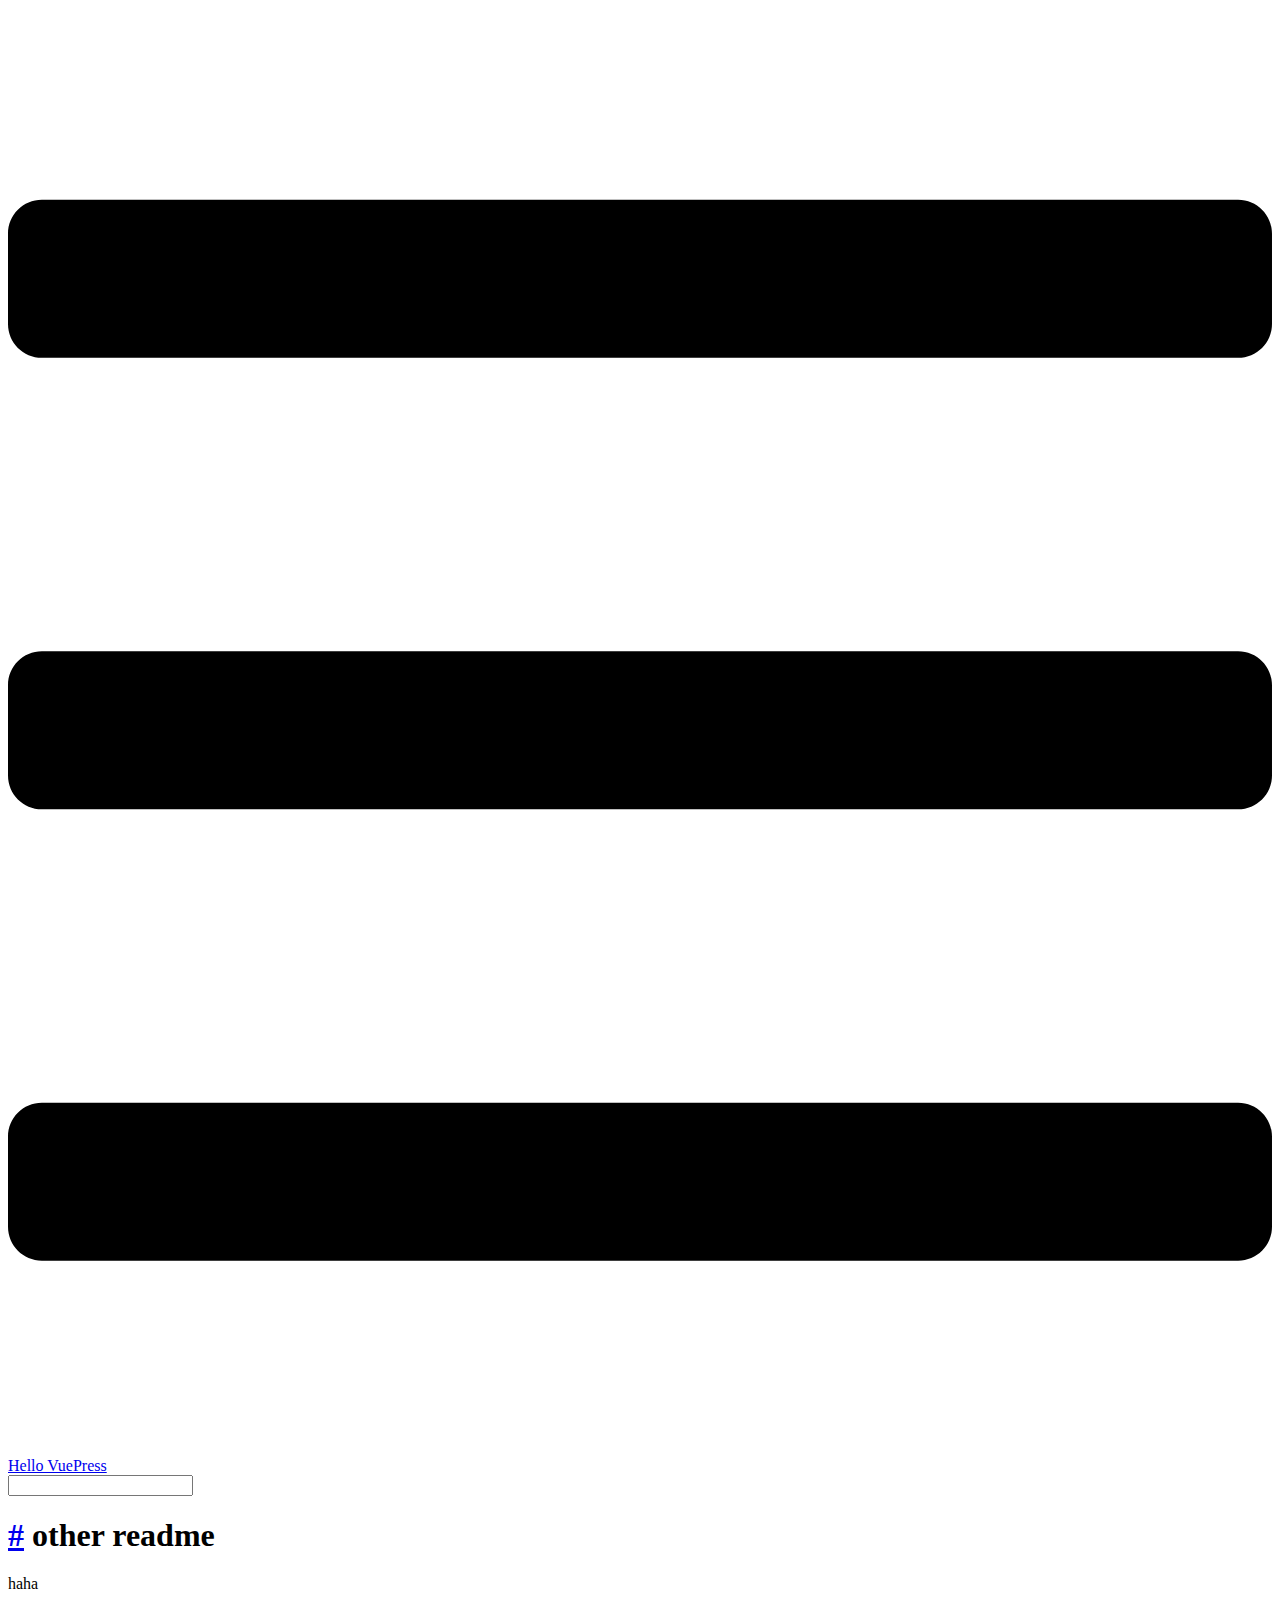
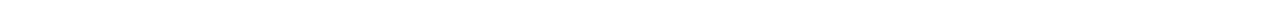
==== guide/index.html @ b244f5f3 "Add files via upload" ====
<!DOCTYPE html>
<html lang="en-US">
  <head>
    <meta charset="utf-8">
    <meta name="viewport" content="width=device-width,initial-scale=1">
    <title>other readme | Hello VuePress</title>
    <meta name="generator" content="VuePress 1.9.7">
    
    <meta name="description" content="Just playing around">
    
    <link rel="preload" href="https://github.com/latermonk/vue/assets/css/0.styles.80b67d26.css" as="style"><link rel="preload" href="https://github.com/latermonk/vue/assets/js/app.7a3df2d5.js" as="script"><link rel="preload" href="https://github.com/latermonk/vue/assets/js/2.2d86fb02.js" as="script"><link rel="preload" href="https://github.com/latermonk/vue/assets/js/8.0054ea02.js" as="script"><link rel="prefetch" href="https://github.com/latermonk/vue/assets/js/3.78ee0d59.js"><link rel="prefetch" href="https://github.com/latermonk/vue/assets/js/4.bff542e8.js"><link rel="prefetch" href="https://github.com/latermonk/vue/assets/js/5.32dde0b2.js"><link rel="prefetch" href="https://github.com/latermonk/vue/assets/js/6.345e52dd.js"><link rel="prefetch" href="https://github.com/latermonk/vue/assets/js/7.7dbe00a8.js">
    <link rel="stylesheet" href="https://github.com/latermonk/vue/assets/css/0.styles.80b67d26.css">
  </head>
  <body>
    <div id="app" data-server-rendered="true"><div class="theme-container no-sidebar"><header class="navbar"><div class="sidebar-button"><svg xmlns="http://www.w3.org/2000/svg" aria-hidden="true" role="img" viewBox="0 0 448 512" class="icon"><path fill="currentColor" d="M436 124H12c-6.627 0-12-5.373-12-12V80c0-6.627 5.373-12 12-12h424c6.627 0 12 5.373 12 12v32c0 6.627-5.373 12-12 12zm0 160H12c-6.627 0-12-5.373-12-12v-32c0-6.627 5.373-12 12-12h424c6.627 0 12 5.373 12 12v32c0 6.627-5.373 12-12 12zm0 160H12c-6.627 0-12-5.373-12-12v-32c0-6.627 5.373-12 12-12h424c6.627 0 12 5.373 12 12v32c0 6.627-5.373 12-12 12z"></path></svg></div> <a href="/https:/github.com/latermonk/vue/" class="home-link router-link-active"><!----> <span class="site-name">Hello VuePress</span></a> <div class="links"><div class="search-box"><input aria-label="Search" autocomplete="off" spellcheck="false" value=""> <!----></div> <!----></div></header> <div class="sidebar-mask"></div> <aside class="sidebar"><!---->  <!----> </aside> <main class="page"> <div class="theme-default-content content__default"><h1 id="other-readme"><a href="#other-readme" class="header-anchor">#</a> other readme</h1> <p>haha</p></div> <footer class="page-edit"><!----> <!----></footer> <!----> </main></div><div class="global-ui"></div></div>
    <script src="https://github.com/latermonk/vue/assets/js/app.7a3df2d5.js" defer></script><script src="https://github.com/latermonk/vue/assets/js/2.2d86fb02.js" defer></script><script src="https://github.com/latermonk/vue/assets/js/8.0054ea02.js" defer></script>
  </body>
</html>
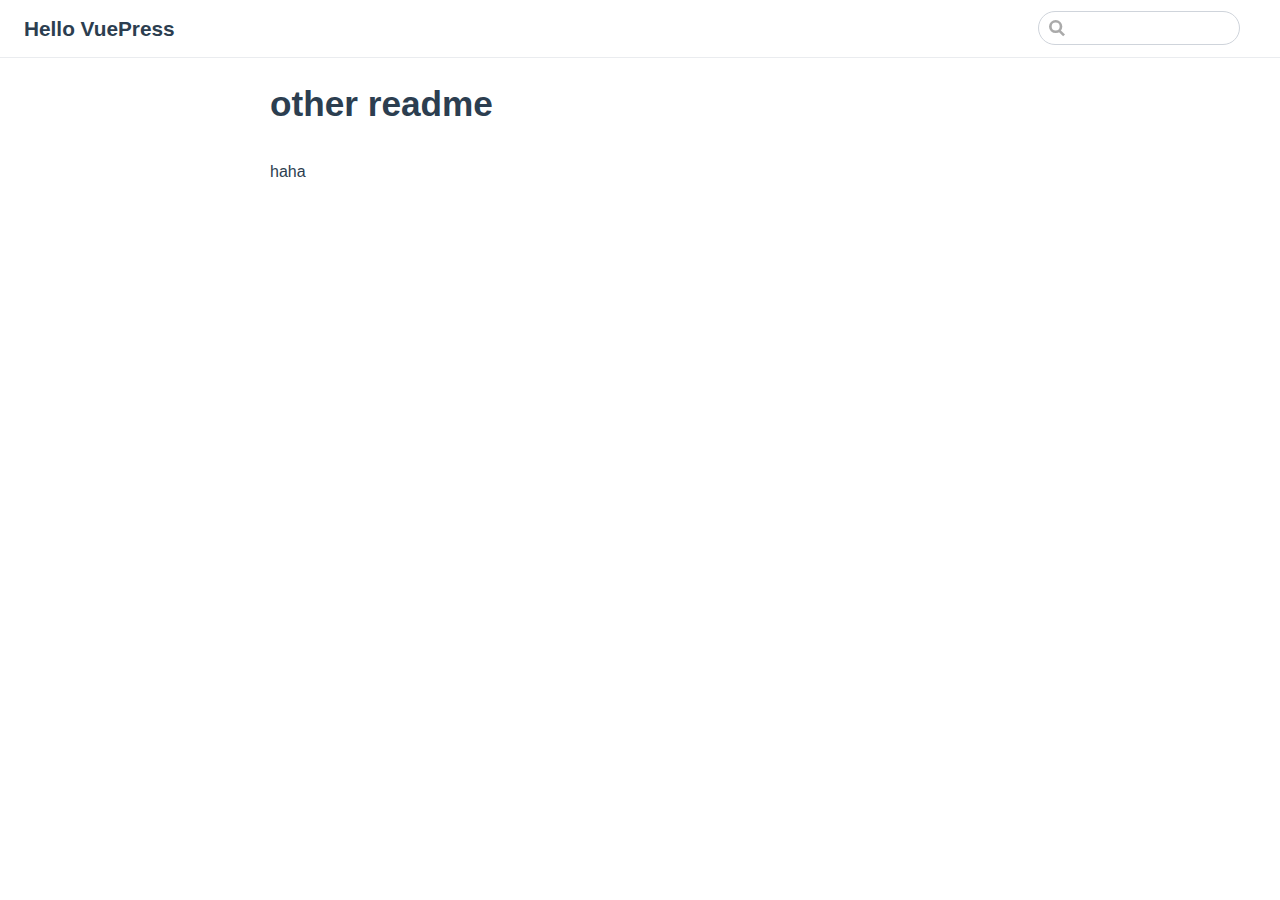
==== commit 24f938f4: "Add files via upload" ====
--- a/guide/index.html
+++ b/guide/index.html
@@ -8,11 +8,11 @@
     
     <meta name="description" content="Just playing around">
     
-    <link rel="preload" href="https://github.com/latermonk/vue/assets/css/0.styles.80b67d26.css" as="style"><link rel="preload" href="https://github.com/latermonk/vue/assets/js/app.7a3df2d5.js" as="script"><link rel="preload" href="https://github.com/latermonk/vue/assets/js/2.2d86fb02.js" as="script"><link rel="preload" href="https://github.com/latermonk/vue/assets/js/8.0054ea02.js" as="script"><link rel="prefetch" href="https://github.com/latermonk/vue/assets/js/3.78ee0d59.js"><link rel="prefetch" href="https://github.com/latermonk/vue/assets/js/4.bff542e8.js"><link rel="prefetch" href="https://github.com/latermonk/vue/assets/js/5.32dde0b2.js"><link rel="prefetch" href="https://github.com/latermonk/vue/assets/js/6.345e52dd.js"><link rel="prefetch" href="https://github.com/latermonk/vue/assets/js/7.7dbe00a8.js">
-    <link rel="stylesheet" href="https://github.com/latermonk/vue/assets/css/0.styles.80b67d26.css">
+    <link rel="preload" href="/assets/css/0.styles.e4d8b86b.css" as="style"><link rel="preload" href="/assets/js/app.27069f3f.js" as="script"><link rel="preload" href="/assets/js/2.2d86fb02.js" as="script"><link rel="preload" href="/assets/js/8.83526060.js" as="script"><link rel="prefetch" href="/assets/js/3.78ee0d59.js"><link rel="prefetch" href="/assets/js/4.bff542e8.js"><link rel="prefetch" href="/assets/js/5.32dde0b2.js"><link rel="prefetch" href="/assets/js/6.345e52dd.js"><link rel="prefetch" href="/assets/js/7.c058ad64.js">
+    <link rel="stylesheet" href="/assets/css/0.styles.e4d8b86b.css">
   </head>
   <body>
-    <div id="app" data-server-rendered="true"><div class="theme-container no-sidebar"><header class="navbar"><div class="sidebar-button"><svg xmlns="http://www.w3.org/2000/svg" aria-hidden="true" role="img" viewBox="0 0 448 512" class="icon"><path fill="currentColor" d="M436 124H12c-6.627 0-12-5.373-12-12V80c0-6.627 5.373-12 12-12h424c6.627 0 12 5.373 12 12v32c0 6.627-5.373 12-12 12zm0 160H12c-6.627 0-12-5.373-12-12v-32c0-6.627 5.373-12 12-12h424c6.627 0 12 5.373 12 12v32c0 6.627-5.373 12-12 12zm0 160H12c-6.627 0-12-5.373-12-12v-32c0-6.627 5.373-12 12-12h424c6.627 0 12 5.373 12 12v32c0 6.627-5.373 12-12 12z"></path></svg></div> <a href="/https:/github.com/latermonk/vue/" class="home-link router-link-active"><!----> <span class="site-name">Hello VuePress</span></a> <div class="links"><div class="search-box"><input aria-label="Search" autocomplete="off" spellcheck="false" value=""> <!----></div> <!----></div></header> <div class="sidebar-mask"></div> <aside class="sidebar"><!---->  <!----> </aside> <main class="page"> <div class="theme-default-content content__default"><h1 id="other-readme"><a href="#other-readme" class="header-anchor">#</a> other readme</h1> <p>haha</p></div> <footer class="page-edit"><!----> <!----></footer> <!----> </main></div><div class="global-ui"></div></div>
-    <script src="https://github.com/latermonk/vue/assets/js/app.7a3df2d5.js" defer></script><script src="https://github.com/latermonk/vue/assets/js/2.2d86fb02.js" defer></script><script src="https://github.com/latermonk/vue/assets/js/8.0054ea02.js" defer></script>
+    <div id="app" data-server-rendered="true"><div class="theme-container no-sidebar"><header class="navbar"><div class="sidebar-button"><svg xmlns="http://www.w3.org/2000/svg" aria-hidden="true" role="img" viewBox="0 0 448 512" class="icon"><path fill="currentColor" d="M436 124H12c-6.627 0-12-5.373-12-12V80c0-6.627 5.373-12 12-12h424c6.627 0 12 5.373 12 12v32c0 6.627-5.373 12-12 12zm0 160H12c-6.627 0-12-5.373-12-12v-32c0-6.627 5.373-12 12-12h424c6.627 0 12 5.373 12 12v32c0 6.627-5.373 12-12 12zm0 160H12c-6.627 0-12-5.373-12-12v-32c0-6.627 5.373-12 12-12h424c6.627 0 12 5.373 12 12v32c0 6.627-5.373 12-12 12z"></path></svg></div> <a href="/" class="home-link router-link-active"><!----> <span class="site-name">Hello VuePress</span></a> <div class="links"><div class="search-box"><input aria-label="Search" autocomplete="off" spellcheck="false" value=""> <!----></div> <!----></div></header> <div class="sidebar-mask"></div> <aside class="sidebar"><!---->  <!----> </aside> <main class="page"> <div class="theme-default-content content__default"><h1 id="other-readme"><a href="#other-readme" class="header-anchor">#</a> other readme</h1> <p>haha</p></div> <footer class="page-edit"><!----> <!----></footer> <!----> </main></div><div class="global-ui"></div></div>
+    <script src="/assets/js/app.27069f3f.js" defer></script><script src="/assets/js/2.2d86fb02.js" defer></script><script src="/assets/js/8.83526060.js" defer></script>
   </body>
 </html>
--- a/assets/css/0.styles.e4d8b86b.css
+++ b/assets/css/0.styles.e4d8b86b.css
@@ -0,0 +1 @@
+code[class*=language-],pre[class*=language-]{color:#ccc;background:none;font-family:Consolas,Monaco,Andale Mono,Ubuntu Mono,monospace;font-size:1em;text-align:left;white-space:pre;word-spacing:normal;word-break:normal;word-wrap:normal;line-height:1.5;-moz-tab-size:4;-o-tab-size:4;tab-size:4;-webkit-hyphens:none;-ms-hyphens:none;hyphens:none}pre[class*=language-]{padding:1em;margin:.5em 0;overflow:auto}:not(pre)>code[class*=language-],pre[class*=language-]{background:#2d2d2d}:not(pre)>code[class*=language-]{padding:.1em;border-radius:.3em;white-space:normal}.token.block-comment,.token.cdata,.token.comment,.token.doctype,.token.prolog{color:#999}.token.punctuation{color:#ccc}.token.attr-name,.token.deleted,.token.namespace,.token.tag{color:#e2777a}.token.function-name{color:#6196cc}.token.boolean,.token.function,.token.number{color:#f08d49}.token.class-name,.token.constant,.token.property,.token.symbol{color:#f8c555}.token.atrule,.token.builtin,.token.important,.token.keyword,.token.selector{color:#cc99cd}.token.attr-value,.token.char,.token.regex,.token.string,.token.variable{color:#7ec699}.token.entity,.token.operator,.token.url{color:#67cdcc}.token.bold,.token.important{font-weight:700}.token.italic{font-style:italic}.token.entity{cursor:help}.token.inserted{color:green}.theme-default-content code{color:#476582;padding:.25rem .5rem;margin:0;font-size:.85em;background-color:rgba(27,31,35,.05);border-radius:3px}.theme-default-content code .token.deleted{color:#ec5975}.theme-default-content code .token.inserted{color:#3eaf7c}.theme-default-content pre,.theme-default-content pre[class*=language-]{line-height:1.4;padding:1.25rem 1.5rem;margin:.85rem 0;background-color:#282c34;border-radius:6px;overflow:auto}.theme-default-content pre[class*=language-] code,.theme-default-content pre code{color:#fff;padding:0;background-color:transparent;border-radius:0}div[class*=language-]{position:relative;background-color:#282c34;border-radius:6px}div[class*=language-] .highlight-lines{-webkit-user-select:none;user-select:none;padding-top:1.3rem;position:absolute;top:0;left:0;width:100%;line-height:1.4}div[class*=language-] .highlight-lines .highlighted{background-color:rgba(0,0,0,.66)}div[class*=language-] pre,div[class*=language-] pre[class*=language-]{background:transparent;position:relative;z-index:1}div[class*=language-]:before{position:absolute;z-index:3;top:.8em;right:1em;font-size:.75rem;color:hsla(0,0%,100%,.4)}div[class*=language-]:not(.line-numbers-mode) .line-numbers-wrapper{display:none}div[class*=language-].line-numbers-mode .highlight-lines .highlighted{position:relative}div[class*=language-].line-numbers-mode .highlight-lines .highlighted:before{content:" ";position:absolute;z-index:3;left:0;top:0;display:block;width:3.5rem;height:100%;background-color:rgba(0,0,0,.66)}div[class*=language-].line-numbers-mode pre{padding-left:4.5rem;vertical-align:middle}div[class*=language-].line-numbers-mode .line-numbers-wrapper{position:absolute;top:0;width:3.5rem;text-align:center;color:hsla(0,0%,100%,.3);padding:1.25rem 0;line-height:1.4}div[class*=language-].line-numbers-mode .line-numbers-wrapper br{-webkit-user-select:none;user-select:none}div[class*=language-].line-numbers-mode .line-numbers-wrapper .line-number{position:relative;z-index:4;-webkit-user-select:none;user-select:none;font-size:.85em}div[class*=language-].line-numbers-mode:after{content:"";position:absolute;z-index:2;top:0;left:0;width:3.5rem;height:100%;border-radius:6px 0 0 6px;border-right:1px solid rgba(0,0,0,.66);background-color:#282c34}div[class~=language-js]:before{content:"js"}div[class~=language-ts]:before{content:"ts"}div[class~=language-html]:before{content:"html"}div[class~=language-md]:before{content:"md"}div[class~=language-vue]:before{content:"vue"}div[class~=language-css]:before{content:"css"}div[class~=language-sass]:before{content:"sass"}div[class~=language-scss]:before{content:"scss"}div[class~=language-less]:before{content:"less"}div[class~=language-stylus]:before{content:"stylus"}div[class~=language-go]:before{content:"go"}div[class~=language-java]:before{content:"java"}div[class~=language-c]:before{content:"c"}div[class~=language-sh]:before{content:"sh"}div[class~=language-yaml]:before{content:"yaml"}div[class~=language-py]:before{content:"py"}div[class~=language-docker]:before{content:"docker"}div[class~=language-dockerfile]:before{content:"dockerfile"}div[class~=language-makefile]:before{content:"makefile"}div[class~=language-javascript]:before{content:"js"}div[class~=language-typescript]:before{content:"ts"}div[class~=language-markup]:before{content:"html"}div[class~=language-markdown]:before{content:"md"}div[class~=language-json]:before{content:"json"}div[class~=language-ruby]:before{content:"rb"}div[class~=language-python]:before{content:"py"}div[class~=language-bash]:before{content:"sh"}div[class~=language-php]:before{content:"php"}.custom-block .custom-block-title{font-weight:600;margin-bottom:-.4rem}.custom-block.danger,.custom-block.tip,.custom-block.warning{padding:.1rem 1.5rem;border-left-width:.5rem;border-left-style:solid;margin:1rem 0}.custom-block.tip{background-color:#f3f5f7;border-color:#42b983}.custom-block.warning{background-color:rgba(255,229,100,.3);border-color:#e7c000;color:#6b5900}.custom-block.warning .custom-block-title{color:#b29400}.custom-block.warning a{color:#2c3e50}.custom-block.danger{background-color:#ffe6e6;border-color:#c00;color:#4d0000}.custom-block.danger .custom-block-title{color:#900}.custom-block.danger a{color:#2c3e50}.custom-block.details{display:block;position:relative;border-radius:2px;margin:1.6em 0;padding:1.6em;background-color:#eee}.custom-block.details h4{margin-top:0}.custom-block.details figure:last-child,.custom-block.details p:last-child{margin-bottom:0;padding-bottom:0}.custom-block.details summary{outline:none;cursor:pointer}.arrow{display:inline-block;width:0;height:0}.arrow.up{border-bottom:6px solid #ccc}.arrow.down,.arrow.up{border-left:4px solid transparent;border-right:4px solid transparent}.arrow.down{border-top:6px solid #ccc}.arrow.right{border-left:6px solid #ccc}.arrow.left,.arrow.right{border-top:4px solid transparent;border-bottom:4px solid transparent}.arrow.left{border-right:6px solid #ccc}.theme-default-content:not(.custom){max-width:740px;margin:0 auto;padding:2rem 2.5rem}@media (max-width:959px){.theme-default-content:not(.custom){padding:2rem}}@media (max-width:419px){.theme-default-content:not(.custom){padding:1.5rem}}.table-of-contents .badge{vertical-align:middle}body,html{padding:0;margin:0;background-color:#fff}body{font-family:-apple-system,BlinkMacSystemFont,Segoe UI,Roboto,Oxygen,Ubuntu,Cantarell,Fira Sans,Droid Sans,Helvetica Neue,sans-serif;-webkit-font-smoothing:antialiased;-moz-osx-font-smoothing:grayscale;font-size:16px;color:#2c3e50}.page{padding-left:20rem}.navbar{z-index:20;right:0;height:3.6rem;background-color:#fff;box-sizing:border-box;border-bottom:1px solid #eaecef}.navbar,.sidebar-mask{position:fixed;top:0;left:0}.sidebar-mask{z-index:9;width:100vw;height:100vh;display:none}.sidebar{font-size:16px;background-color:#fff;width:20rem;position:fixed;z-index:10;margin:0;top:3.6rem;left:0;bottom:0;box-sizing:border-box;border-right:1px solid #eaecef;overflow-y:auto}.theme-default-content:not(.custom)>:first-child{margin-top:3.6rem}.theme-default-content:not(.custom) a:hover{text-decoration:underline}.theme-default-content:not(.custom) p.demo{padding:1rem 1.5rem;border:1px solid #ddd;border-radius:4px}.theme-default-content:not(.custom) img{max-width:100%}.theme-default-content.custom{padding:0;margin:0}.theme-default-content.custom img{max-width:100%}a{font-weight:500;text-decoration:none}a,p a code{color:#3eaf7c}p a code{font-weight:400}kbd{background:#eee;border:.15rem solid #ddd;border-bottom:.25rem solid #ddd;border-radius:.15rem;padding:0 .15em}blockquote{font-size:1rem;color:#999;border-left:.2rem solid #dfe2e5;margin:1rem 0;padding:.25rem 0 .25rem 1rem}blockquote>p{margin:0}ol,ul{padding-left:1.2em}strong{font-weight:600}h1,h2,h3,h4,h5,h6{font-weight:600;line-height:1.25}.theme-default-content:not(.custom)>h1,.theme-default-content:not(.custom)>h2,.theme-default-content:not(.custom)>h3,.theme-default-content:not(.custom)>h4,.theme-default-content:not(.custom)>h5,.theme-default-content:not(.custom)>h6{margin-top:-3.1rem;padding-top:4.6rem;margin-bottom:0}.theme-default-content:not(.custom)>h1:first-child,.theme-default-content:not(.custom)>h2:first-child,.theme-default-content:not(.custom)>h3:first-child,.theme-default-content:not(.custom)>h4:first-child,.theme-default-content:not(.custom)>h5:first-child,.theme-default-content:not(.custom)>h6:first-child{margin-top:-1.5rem;margin-bottom:1rem}.theme-default-content:not(.custom)>h1:first-child+.custom-block,.theme-default-content:not(.custom)>h1:first-child+p,.theme-default-content:not(.custom)>h1:first-child+pre,.theme-default-content:not(.custom)>h2:first-child+.custom-block,.theme-default-content:not(.custom)>h2:first-child+p,.theme-default-content:not(.custom)>h2:first-child+pre,.theme-default-content:not(.custom)>h3:first-child+.custom-block,.theme-default-content:not(.custom)>h3:first-child+p,.theme-default-content:not(.custom)>h3:first-child+pre,.theme-default-content:not(.custom)>h4:first-child+.custom-block,.theme-default-content:not(.custom)>h4:first-child+p,.theme-default-content:not(.custom)>h4:first-child+pre,.theme-default-content:not(.custom)>h5:first-child+.custom-block,.theme-default-content:not(.custom)>h5:first-child+p,.theme-default-content:not(.custom)>h5:first-child+pre,.theme-default-content:not(.custom)>h6:first-child+.custom-block,.theme-default-content:not(.custom)>h6:first-child+p,.theme-default-content:not(.custom)>h6:first-child+pre{margin-top:2rem}h1:focus .header-anchor,h1:hover .header-anchor,h2:focus .header-anchor,h2:hover .header-anchor,h3:focus .header-anchor,h3:hover .header-anchor,h4:focus .header-anchor,h4:hover .header-anchor,h5:focus .header-anchor,h5:hover .header-anchor,h6:focus .header-anchor,h6:hover .header-anchor{opacity:1}h1{font-size:2.2rem}h2{font-size:1.65rem;padding-bottom:.3rem;border-bottom:1px solid #eaecef}h3{font-size:1.35rem}a.header-anchor{font-size:.85em;float:left;margin-left:-.87em;padding-right:.23em;margin-top:.125em;opacity:0}a.header-anchor:focus,a.header-anchor:hover{text-decoration:none}.line-number,code,kbd{font-family:source-code-pro,Menlo,Monaco,Consolas,Courier New,monospace}ol,p,ul{line-height:1.7}hr{border:0;border-top:1px solid #eaecef}table{border-collapse:collapse;margin:1rem 0;display:block;overflow-x:auto}tr{border-top:1px solid #dfe2e5}tr:nth-child(2n){background-color:#f6f8fa}td,th{border:1px solid #dfe2e5;padding:.6em 1em}.theme-container.sidebar-open .sidebar-mask{display:block}.theme-container.no-navbar .theme-default-content:not(.custom)>h1,.theme-container.no-navbar h2,.theme-container.no-navbar h3,.theme-container.no-navbar h4,.theme-container.no-navbar h5,.theme-container.no-navbar h6{margin-top:1.5rem;padding-top:0}.theme-container.no-navbar .sidebar{top:0}@media (min-width:720px){.theme-container.no-sidebar .sidebar{display:none}.theme-container.no-sidebar .page{padding-left:0}}@media (max-width:959px){.sidebar{font-size:15px;width:16.4rem}.page{padding-left:16.4rem}}@media (max-width:719px){.sidebar{top:0;padding-top:3.6rem;transform:translateX(-100%);transition:transform .2s ease}.page{padding-left:0}.theme-container.sidebar-open .sidebar{transform:translateX(0)}.theme-container.no-navbar .sidebar{padding-top:0}}@media (max-width:419px){h1{font-size:1.9rem}.theme-default-content div[class*=language-]{margin:.85rem -1.5rem;border-radius:0}}#nprogress{pointer-events:none}#nprogress .bar{background:#3eaf7c;position:fixed;z-index:1031;top:0;left:0;width:100%;height:2px}#nprogress .peg{display:block;position:absolute;right:0;width:100px;height:100%;box-shadow:0 0 10px #3eaf7c,0 0 5px #3eaf7c;opacity:1;transform:rotate(3deg) translateY(-4px)}#nprogress .spinner{display:block;position:fixed;z-index:1031;top:15px;right:15px}#nprogress .spinner-icon{width:18px;height:18px;box-sizing:border-box;border-color:#3eaf7c transparent transparent #3eaf7c;border-style:solid;border-width:2px;border-radius:50%;-webkit-animation:nprogress-spinner .4s linear infinite;animation:nprogress-spinner .4s linear infinite}.nprogress-custom-parent{overflow:hidden;position:relative}.nprogress-custom-parent #nprogress .bar,.nprogress-custom-parent #nprogress .spinner{position:absolute}@-webkit-keyframes nprogress-spinner{0%{transform:rotate(0deg)}to{transform:rotate(1turn)}}@keyframes nprogress-spinner{0%{transform:rotate(0deg)}to{transform:rotate(1turn)}}.icon.outbound{color:#aaa;display:inline-block;vertical-align:middle;position:relative;top:-1px}.sr-only{position:absolute;width:1px;height:1px;padding:0;margin:-1px;overflow:hidden;clip:rect(0,0,0,0);white-space:nowrap;border-width:0}.home{padding:3.6rem 2rem 0;max-width:960px;margin:0 auto;display:block}.home .hero{text-align:center}.home .hero img{max-width:100%;max-height:280px;display:block;margin:3rem auto 1.5rem}.home .hero h1{font-size:3rem}.home .hero .action,.home .hero .description,.home .hero h1{margin:1.8rem auto}.home .hero .description{max-width:35rem;font-size:1.6rem;line-height:1.3;color:#6a8bad}.home .hero .action-button{display:inline-block;font-size:1.2rem;color:#fff;background-color:#3eaf7c;padding:.8rem 1.6rem;border-radius:4px;transition:background-color .1s ease;box-sizing:border-box;border-bottom:1px solid #389d70}.home .hero .action-button:hover{background-color:#4abf8a}.home .features{border-top:1px solid #eaecef;padding:1.2rem 0;margin-top:2.5rem;display:flex;flex-wrap:wrap;align-items:flex-start;align-content:stretch;justify-content:space-between}.home .feature{flex-grow:1;flex-basis:30%;max-width:30%}.home .feature h2{font-size:1.4rem;font-weight:500;border-bottom:none;padding-bottom:0;color:#3a5169}.home .feature p{color:#4e6e8e}.home .footer{padding:2.5rem;border-top:1px solid #eaecef;text-align:center;color:#4e6e8e}@media (max-width:719px){.home .features{flex-direction:column}.home .feature{max-width:100%;padding:0 2.5rem}}@media (max-width:419px){.home{padding-left:1.5rem;padding-right:1.5rem}.home .hero img{max-height:210px;margin:2rem auto 1.2rem}.home .hero h1{font-size:2rem}.home .hero .action,.home .hero .description,.home .hero h1{margin:1.2rem auto}.home .hero .description{font-size:1.2rem}.home .hero .action-button{font-size:1rem;padding:.6rem 1.2rem}.home .feature h2{font-size:1.25rem}}.search-box{display:inline-block;position:relative;margin-right:1rem}.search-box input{cursor:text;width:10rem;height:2rem;color:#4e6e8e;display:inline-block;border:1px solid #cfd4db;border-radius:2rem;font-size:.9rem;line-height:2rem;padding:0 .5rem 0 2rem;outline:none;transition:all .2s ease;background:#fff url(/assets/img/search.83621669.svg) .6rem .5rem no-repeat;background-size:1rem}.search-box input:focus{cursor:auto;border-color:#3eaf7c}.search-box .suggestions{background:#fff;width:20rem;position:absolute;top:2rem;border:1px solid #cfd4db;border-radius:6px;padding:.4rem;list-style-type:none}.search-box .suggestions.align-right{right:0}.search-box .suggestion{line-height:1.4;padding:.4rem .6rem;border-radius:4px;cursor:pointer}.search-box .suggestion a{white-space:normal;color:#5d82a6}.search-box .suggestion a .page-title{font-weight:600}.search-box .suggestion a .header{font-size:.9em;margin-left:.25em}.search-box .suggestion.focused{background-color:#f3f4f5}.search-box .suggestion.focused a{color:#3eaf7c}@media (max-width:959px){.search-box input{cursor:pointer;width:0;border-color:transparent;position:relative}.search-box input:focus{cursor:text;left:0;width:10rem}}@media (-ms-high-contrast:none){.search-box input{height:2rem}}@media (max-width:959px) and (min-width:719px){.search-box .suggestions{left:0}}@media (max-width:719px){.search-box{margin-right:0}.search-box input{left:1rem}.search-box .suggestions{right:0}}@media (max-width:419px){.search-box .suggestions{width:calc(100vw - 4rem)}.search-box input:focus{width:8rem}}.sidebar-button{cursor:pointer;display:none;width:1.25rem;height:1.25rem;position:absolute;padding:.6rem;top:.6rem;left:1rem}.sidebar-button .icon{display:block;width:1.25rem;height:1.25rem}@media (max-width:719px){.sidebar-button{display:block}}.dropdown-enter,.dropdown-leave-to{height:0!important}.dropdown-wrapper{cursor:pointer}.dropdown-wrapper .dropdown-title,.dropdown-wrapper .mobile-dropdown-title{display:block;font-size:.9rem;font-family:inherit;cursor:inherit;padding:inherit;line-height:1.4rem;background:transparent;border:none;font-weight:500;color:#2c3e50}.dropdown-wrapper .dropdown-title:hover,.dropdown-wrapper .mobile-dropdown-title:hover{border-color:transparent}.dropdown-wrapper .dropdown-title .arrow,.dropdown-wrapper .mobile-dropdown-title .arrow{vertical-align:middle;margin-top:-1px;margin-left:.4rem}.dropdown-wrapper .mobile-dropdown-title{display:none;font-weight:600}.dropdown-wrapper .mobile-dropdown-title font-size inherit:hover{color:#3eaf7c}.dropdown-wrapper .nav-dropdown .dropdown-item{color:inherit;line-height:1.7rem}.dropdown-wrapper .nav-dropdown .dropdown-item h4{margin:.45rem 0 0;border-top:1px solid #eee;padding:1rem 1.5rem .45rem 1.25rem}.dropdown-wrapper .nav-dropdown .dropdown-item .dropdown-subitem-wrapper{padding:0;list-style:none}.dropdown-wrapper .nav-dropdown .dropdown-item .dropdown-subitem-wrapper .dropdown-subitem{font-size:.9em}.dropdown-wrapper .nav-dropdown .dropdown-item a{display:block;line-height:1.7rem;position:relative;border-bottom:none;font-weight:400;margin-bottom:0;padding:0 1.5rem 0 1.25rem}.dropdown-wrapper .nav-dropdown .dropdown-item a.router-link-active,.dropdown-wrapper .nav-dropdown .dropdown-item a:hover{color:#3eaf7c}.dropdown-wrapper .nav-dropdown .dropdown-item a.router-link-active:after{content:"";width:0;height:0;border-left:5px solid #3eaf7c;border-top:3px solid transparent;border-bottom:3px solid transparent;position:absolute;top:calc(50% - 2px);left:9px}.dropdown-wrapper .nav-dropdown .dropdown-item:first-child h4{margin-top:0;padding-top:0;border-top:0}@media (max-width:719px){.dropdown-wrapper.open .dropdown-title{margin-bottom:.5rem}.dropdown-wrapper .dropdown-title{display:none}.dropdown-wrapper .mobile-dropdown-title{display:block}.dropdown-wrapper .nav-dropdown{transition:height .1s ease-out;overflow:hidden}.dropdown-wrapper .nav-dropdown .dropdown-item h4{border-top:0;margin-top:0;padding-top:0}.dropdown-wrapper .nav-dropdown .dropdown-item>a,.dropdown-wrapper .nav-dropdown .dropdown-item h4{font-size:15px;line-height:2rem}.dropdown-wrapper .nav-dropdown .dropdown-item .dropdown-subitem{font-size:14px;padding-left:1rem}}@media (min-width:719px){.dropdown-wrapper{height:1.8rem}.dropdown-wrapper.open .nav-dropdown,.dropdown-wrapper:hover .nav-dropdown{display:block!important}.dropdown-wrapper.open:blur{display:none}.dropdown-wrapper .nav-dropdown{display:none;height:auto!important;box-sizing:border-box;max-height:calc(100vh - 2.7rem);overflow-y:auto;position:absolute;top:100%;right:0;background-color:#fff;padding:.6rem 0;border:1px solid;border-color:#ddd #ddd #ccc;text-align:left;border-radius:.25rem;white-space:nowrap;margin:0}}.nav-links{display:inline-block}.nav-links a{line-height:1.4rem;color:inherit}.nav-links a.router-link-active,.nav-links a:hover{color:#3eaf7c}.nav-links .nav-item{position:relative;display:inline-block;margin-left:1.5rem;line-height:2rem}.nav-links .nav-item:first-child{margin-left:0}.nav-links .repo-link{margin-left:1.5rem}@media (max-width:719px){.nav-links .nav-item,.nav-links .repo-link{margin-left:0}}@media (min-width:719px){.nav-links a.router-link-active,.nav-links a:hover{color:#2c3e50}.nav-item>a:not(.external).router-link-active,.nav-item>a:not(.external):hover{margin-bottom:-2px;border-bottom:2px solid #46bd87}}.navbar{padding:.7rem 1.5rem;line-height:2.2rem}.navbar a,.navbar img,.navbar span{display:inline-block}.navbar .logo{height:2.2rem;min-width:2.2rem;margin-right:.8rem;vertical-align:top}.navbar .site-name{font-size:1.3rem;font-weight:600;color:#2c3e50;position:relative}.navbar .links{padding-left:1.5rem;box-sizing:border-box;background-color:#fff;white-space:nowrap;font-size:.9rem;position:absolute;right:1.5rem;top:.7rem;display:flex}.navbar .links .search-box{flex:0 0 auto;vertical-align:top}@media (max-width:719px){.navbar{padding-left:4rem}.navbar .can-hide{display:none}.navbar .links{padding-left:1.5rem}.navbar .site-name{width:calc(100vw - 9.4rem);overflow:hidden;white-space:nowrap;text-overflow:ellipsis}}.page-edit{max-width:740px;margin:0 auto;padding:2rem 2.5rem}@media (max-width:959px){.page-edit{padding:2rem}}@media (max-width:419px){.page-edit{padding:1.5rem}}.page-edit{padding-top:1rem;padding-bottom:1rem;overflow:auto}.page-edit .edit-link{display:inline-block}.page-edit .edit-link a{color:#4e6e8e;margin-right:.25rem}.page-edit .last-updated{float:right;font-size:.9em}.page-edit .last-updated .prefix{font-weight:500;color:#4e6e8e}.page-edit .last-updated .time{font-weight:400;color:#767676}@media (max-width:719px){.page-edit .edit-link{margin-bottom:.5rem}.page-edit .last-updated{font-size:.8em;float:none;text-align:left}}.page-nav{max-width:740px;margin:0 auto;padding:2rem 2.5rem}@media (max-width:959px){.page-nav{padding:2rem}}@media (max-width:419px){.page-nav{padding:1.5rem}}.page-nav{padding-top:1rem;padding-bottom:0}.page-nav .inner{min-height:2rem;margin-top:0;border-top:1px solid #eaecef;padding-top:1rem;overflow:auto}.page-nav .next{float:right}.page{padding-bottom:2rem;display:block}.sidebar-group .sidebar-group{padding-left:.5em}.sidebar-group:not(.collapsable) .sidebar-heading:not(.clickable){cursor:auto;color:inherit}.sidebar-group.is-sub-group{padding-left:0}.sidebar-group.is-sub-group>.sidebar-heading{font-size:.95em;line-height:1.4;font-weight:400;padding-left:2rem}.sidebar-group.is-sub-group>.sidebar-heading:not(.clickable){opacity:.5}.sidebar-group.is-sub-group>.sidebar-group-items{padding-left:1rem}.sidebar-group.is-sub-group>.sidebar-group-items>li>.sidebar-link{font-size:.95em;border-left:none}.sidebar-group.depth-2>.sidebar-heading{border-left:none}.sidebar-heading{color:#2c3e50;transition:color .15s ease;cursor:pointer;font-size:1.1em;font-weight:700;padding:.35rem 1.5rem .35rem 1.25rem;width:100%;box-sizing:border-box;margin:0;border-left:.25rem solid transparent}.sidebar-heading.open,.sidebar-heading:hover{color:inherit}.sidebar-heading .arrow{position:relative;top:-.12em;left:.5em}.sidebar-heading.clickable.active{font-weight:600;color:#3eaf7c;border-left-color:#3eaf7c}.sidebar-heading.clickable:hover{color:#3eaf7c}.sidebar-group-items{transition:height .1s ease-out;font-size:.95em;overflow:hidden}.sidebar .sidebar-sub-headers{padding-left:1rem;font-size:.95em}a.sidebar-link{font-size:1em;font-weight:400;display:inline-block;color:#2c3e50;border-left:.25rem solid transparent;padding:.35rem 1rem .35rem 1.25rem;line-height:1.4;width:100%;box-sizing:border-box}a.sidebar-link:hover{color:#3eaf7c}a.sidebar-link.active{font-weight:600;color:#3eaf7c;border-left-color:#3eaf7c}.sidebar-group a.sidebar-link{padding-left:2rem}.sidebar-sub-headers a.sidebar-link{padding-top:.25rem;padding-bottom:.25rem;border-left:none}.sidebar-sub-headers a.sidebar-link.active{font-weight:500}.sidebar ul{padding:0;margin:0;list-style-type:none}.sidebar a{display:inline-block}.sidebar .nav-links{display:none;border-bottom:1px solid #eaecef;padding:.5rem 0 .75rem}.sidebar .nav-links a{font-weight:600}.sidebar .nav-links .nav-item,.sidebar .nav-links .repo-link{display:block;line-height:1.25rem;font-size:1.1em;padding:.5rem 0 .5rem 1.5rem}.sidebar>.sidebar-links{padding:1.5rem 0}.sidebar>.sidebar-links>li>a.sidebar-link{font-size:1.1em;line-height:1.7;font-weight:700}.sidebar>.sidebar-links>li:not(:first-child){margin-top:.75rem}@media (max-width:719px){.sidebar .nav-links{display:block}.sidebar .nav-links .dropdown-wrapper .nav-dropdown .dropdown-item a.router-link-active:after{top:calc(1rem - 2px)}.sidebar>.sidebar-links{padding:1rem 0}}.badge[data-v-15b7b770]{display:inline-block;font-size:14px;height:18px;line-height:18px;border-radius:3px;padding:0 6px;color:#fff}.badge.green[data-v-15b7b770],.badge.tip[data-v-15b7b770],.badge[data-v-15b7b770]{background-color:#42b983}.badge.error[data-v-15b7b770]{background-color:#da5961}.badge.warn[data-v-15b7b770],.badge.warning[data-v-15b7b770],.badge.yellow[data-v-15b7b770]{background-color:#e7c000}.badge+.badge[data-v-15b7b770]{margin-left:5px}.theme-code-block[data-v-759a7d02]{display:none}.theme-code-block__active[data-v-759a7d02]{display:block}.theme-code-block>pre[data-v-759a7d02]{background-color:orange}.theme-code-group__nav[data-v-deefee04]{margin-bottom:-35px;background-color:#282c34;padding-bottom:22px;border-top-left-radius:6px;border-top-right-radius:6px;padding-left:10px;padding-top:10px}.theme-code-group__ul[data-v-deefee04]{margin:auto 0;padding-left:0;display:inline-flex;list-style:none}.theme-code-group__nav-tab[data-v-deefee04]{border:0;padding:5px;cursor:pointer;background-color:transparent;font-size:.85em;line-height:1.4;color:hsla(0,0%,100%,.9);font-weight:600}.theme-code-group__nav-tab-active[data-v-deefee04]{border-bottom:1px solid #42b983}.pre-blank[data-v-deefee04]{color:#42b983}--- a/assets/css/0.styles.e4d8b86b.css
+++ b/assets/css/0.styles.e4d8b86b.css
@@ -0,0 +1 @@
+code[class*=language-],pre[class*=language-]{color:#ccc;background:none;font-family:Consolas,Monaco,Andale Mono,Ubuntu Mono,monospace;font-size:1em;text-align:left;white-space:pre;word-spacing:normal;word-break:normal;word-wrap:normal;line-height:1.5;-moz-tab-size:4;-o-tab-size:4;tab-size:4;-webkit-hyphens:none;-ms-hyphens:none;hyphens:none}pre[class*=language-]{padding:1em;margin:.5em 0;overflow:auto}:not(pre)>code[class*=language-],pre[class*=language-]{background:#2d2d2d}:not(pre)>code[class*=language-]{padding:.1em;border-radius:.3em;white-space:normal}.token.block-comment,.token.cdata,.token.comment,.token.doctype,.token.prolog{color:#999}.token.punctuation{color:#ccc}.token.attr-name,.token.deleted,.token.namespace,.token.tag{color:#e2777a}.token.function-name{color:#6196cc}.token.boolean,.token.function,.token.number{color:#f08d49}.token.class-name,.token.constant,.token.property,.token.symbol{color:#f8c555}.token.atrule,.token.builtin,.token.important,.token.keyword,.token.selector{color:#cc99cd}.token.attr-value,.token.char,.token.regex,.token.string,.token.variable{color:#7ec699}.token.entity,.token.operator,.token.url{color:#67cdcc}.token.bold,.token.important{font-weight:700}.token.italic{font-style:italic}.token.entity{cursor:help}.token.inserted{color:green}.theme-default-content code{color:#476582;padding:.25rem .5rem;margin:0;font-size:.85em;background-color:rgba(27,31,35,.05);border-radius:3px}.theme-default-content code .token.deleted{color:#ec5975}.theme-default-content code .token.inserted{color:#3eaf7c}.theme-default-content pre,.theme-default-content pre[class*=language-]{line-height:1.4;padding:1.25rem 1.5rem;margin:.85rem 0;background-color:#282c34;border-radius:6px;overflow:auto}.theme-default-content pre[class*=language-] code,.theme-default-content pre code{color:#fff;padding:0;background-color:transparent;border-radius:0}div[class*=language-]{position:relative;background-color:#282c34;border-radius:6px}div[class*=language-] .highlight-lines{-webkit-user-select:none;user-select:none;padding-top:1.3rem;position:absolute;top:0;left:0;width:100%;line-height:1.4}div[class*=language-] .highlight-lines .highlighted{background-color:rgba(0,0,0,.66)}div[class*=language-] pre,div[class*=language-] pre[class*=language-]{background:transparent;position:relative;z-index:1}div[class*=language-]:before{position:absolute;z-index:3;top:.8em;right:1em;font-size:.75rem;color:hsla(0,0%,100%,.4)}div[class*=language-]:not(.line-numbers-mode) .line-numbers-wrapper{display:none}div[class*=language-].line-numbers-mode .highlight-lines .highlighted{position:relative}div[class*=language-].line-numbers-mode .highlight-lines .highlighted:before{content:" ";position:absolute;z-index:3;left:0;top:0;display:block;width:3.5rem;height:100%;background-color:rgba(0,0,0,.66)}div[class*=language-].line-numbers-mode pre{padding-left:4.5rem;vertical-align:middle}div[class*=language-].line-numbers-mode .line-numbers-wrapper{position:absolute;top:0;width:3.5rem;text-align:center;color:hsla(0,0%,100%,.3);padding:1.25rem 0;line-height:1.4}div[class*=language-].line-numbers-mode .line-numbers-wrapper br{-webkit-user-select:none;user-select:none}div[class*=language-].line-numbers-mode .line-numbers-wrapper .line-number{position:relative;z-index:4;-webkit-user-select:none;user-select:none;font-size:.85em}div[class*=language-].line-numbers-mode:after{content:"";position:absolute;z-index:2;top:0;left:0;width:3.5rem;height:100%;border-radius:6px 0 0 6px;border-right:1px solid rgba(0,0,0,.66);background-color:#282c34}div[class~=language-js]:before{content:"js"}div[class~=language-ts]:before{content:"ts"}div[class~=language-html]:before{content:"html"}div[class~=language-md]:before{content:"md"}div[class~=language-vue]:before{content:"vue"}div[class~=language-css]:before{content:"css"}div[class~=language-sass]:before{content:"sass"}div[class~=language-scss]:before{content:"scss"}div[class~=language-less]:before{content:"less"}div[class~=language-stylus]:before{content:"stylus"}div[class~=language-go]:before{content:"go"}div[class~=language-java]:before{content:"java"}div[class~=language-c]:before{content:"c"}div[class~=language-sh]:before{content:"sh"}div[class~=language-yaml]:before{content:"yaml"}div[class~=language-py]:before{content:"py"}div[class~=language-docker]:before{content:"docker"}div[class~=language-dockerfile]:before{content:"dockerfile"}div[class~=language-makefile]:before{content:"makefile"}div[class~=language-javascript]:before{content:"js"}div[class~=language-typescript]:before{content:"ts"}div[class~=language-markup]:before{content:"html"}div[class~=language-markdown]:before{content:"md"}div[class~=language-json]:before{content:"json"}div[class~=language-ruby]:before{content:"rb"}div[class~=language-python]:before{content:"py"}div[class~=language-bash]:before{content:"sh"}div[class~=language-php]:before{content:"php"}.custom-block .custom-block-title{font-weight:600;margin-bottom:-.4rem}.custom-block.danger,.custom-block.tip,.custom-block.warning{padding:.1rem 1.5rem;border-left-width:.5rem;border-left-style:solid;margin:1rem 0}.custom-block.tip{background-color:#f3f5f7;border-color:#42b983}.custom-block.warning{background-color:rgba(255,229,100,.3);border-color:#e7c000;color:#6b5900}.custom-block.warning .custom-block-title{color:#b29400}.custom-block.warning a{color:#2c3e50}.custom-block.danger{background-color:#ffe6e6;border-color:#c00;color:#4d0000}.custom-block.danger .custom-block-title{color:#900}.custom-block.danger a{color:#2c3e50}.custom-block.details{display:block;position:relative;border-radius:2px;margin:1.6em 0;padding:1.6em;background-color:#eee}.custom-block.details h4{margin-top:0}.custom-block.details figure:last-child,.custom-block.details p:last-child{margin-bottom:0;padding-bottom:0}.custom-block.details summary{outline:none;cursor:pointer}.arrow{display:inline-block;width:0;height:0}.arrow.up{border-bottom:6px solid #ccc}.arrow.down,.arrow.up{border-left:4px solid transparent;border-right:4px solid transparent}.arrow.down{border-top:6px solid #ccc}.arrow.right{border-left:6px solid #ccc}.arrow.left,.arrow.right{border-top:4px solid transparent;border-bottom:4px solid transparent}.arrow.left{border-right:6px solid #ccc}.theme-default-content:not(.custom){max-width:740px;margin:0 auto;padding:2rem 2.5rem}@media (max-width:959px){.theme-default-content:not(.custom){padding:2rem}}@media (max-width:419px){.theme-default-content:not(.custom){padding:1.5rem}}.table-of-contents .badge{vertical-align:middle}body,html{padding:0;margin:0;background-color:#fff}body{font-family:-apple-system,BlinkMacSystemFont,Segoe UI,Roboto,Oxygen,Ubuntu,Cantarell,Fira Sans,Droid Sans,Helvetica Neue,sans-serif;-webkit-font-smoothing:antialiased;-moz-osx-font-smoothing:grayscale;font-size:16px;color:#2c3e50}.page{padding-left:20rem}.navbar{z-index:20;right:0;height:3.6rem;background-color:#fff;box-sizing:border-box;border-bottom:1px solid #eaecef}.navbar,.sidebar-mask{position:fixed;top:0;left:0}.sidebar-mask{z-index:9;width:100vw;height:100vh;display:none}.sidebar{font-size:16px;background-color:#fff;width:20rem;position:fixed;z-index:10;margin:0;top:3.6rem;left:0;bottom:0;box-sizing:border-box;border-right:1px solid #eaecef;overflow-y:auto}.theme-default-content:not(.custom)>:first-child{margin-top:3.6rem}.theme-default-content:not(.custom) a:hover{text-decoration:underline}.theme-default-content:not(.custom) p.demo{padding:1rem 1.5rem;border:1px solid #ddd;border-radius:4px}.theme-default-content:not(.custom) img{max-width:100%}.theme-default-content.custom{padding:0;margin:0}.theme-default-content.custom img{max-width:100%}a{font-weight:500;text-decoration:none}a,p a code{color:#3eaf7c}p a code{font-weight:400}kbd{background:#eee;border:.15rem solid #ddd;border-bottom:.25rem solid #ddd;border-radius:.15rem;padding:0 .15em}blockquote{font-size:1rem;color:#999;border-left:.2rem solid #dfe2e5;margin:1rem 0;padding:.25rem 0 .25rem 1rem}blockquote>p{margin:0}ol,ul{padding-left:1.2em}strong{font-weight:600}h1,h2,h3,h4,h5,h6{font-weight:600;line-height:1.25}.theme-default-content:not(.custom)>h1,.theme-default-content:not(.custom)>h2,.theme-default-content:not(.custom)>h3,.theme-default-content:not(.custom)>h4,.theme-default-content:not(.custom)>h5,.theme-default-content:not(.custom)>h6{margin-top:-3.1rem;padding-top:4.6rem;margin-bottom:0}.theme-default-content:not(.custom)>h1:first-child,.theme-default-content:not(.custom)>h2:first-child,.theme-default-content:not(.custom)>h3:first-child,.theme-default-content:not(.custom)>h4:first-child,.theme-default-content:not(.custom)>h5:first-child,.theme-default-content:not(.custom)>h6:first-child{margin-top:-1.5rem;margin-bottom:1rem}.theme-default-content:not(.custom)>h1:first-child+.custom-block,.theme-default-content:not(.custom)>h1:first-child+p,.theme-default-content:not(.custom)>h1:first-child+pre,.theme-default-content:not(.custom)>h2:first-child+.custom-block,.theme-default-content:not(.custom)>h2:first-child+p,.theme-default-content:not(.custom)>h2:first-child+pre,.theme-default-content:not(.custom)>h3:first-child+.custom-block,.theme-default-content:not(.custom)>h3:first-child+p,.theme-default-content:not(.custom)>h3:first-child+pre,.theme-default-content:not(.custom)>h4:first-child+.custom-block,.theme-default-content:not(.custom)>h4:first-child+p,.theme-default-content:not(.custom)>h4:first-child+pre,.theme-default-content:not(.custom)>h5:first-child+.custom-block,.theme-default-content:not(.custom)>h5:first-child+p,.theme-default-content:not(.custom)>h5:first-child+pre,.theme-default-content:not(.custom)>h6:first-child+.custom-block,.theme-default-content:not(.custom)>h6:first-child+p,.theme-default-content:not(.custom)>h6:first-child+pre{margin-top:2rem}h1:focus .header-anchor,h1:hover .header-anchor,h2:focus .header-anchor,h2:hover .header-anchor,h3:focus .header-anchor,h3:hover .header-anchor,h4:focus .header-anchor,h4:hover .header-anchor,h5:focus .header-anchor,h5:hover .header-anchor,h6:focus .header-anchor,h6:hover .header-anchor{opacity:1}h1{font-size:2.2rem}h2{font-size:1.65rem;padding-bottom:.3rem;border-bottom:1px solid #eaecef}h3{font-size:1.35rem}a.header-anchor{font-size:.85em;float:left;margin-left:-.87em;padding-right:.23em;margin-top:.125em;opacity:0}a.header-anchor:focus,a.header-anchor:hover{text-decoration:none}.line-number,code,kbd{font-family:source-code-pro,Menlo,Monaco,Consolas,Courier New,monospace}ol,p,ul{line-height:1.7}hr{border:0;border-top:1px solid #eaecef}table{border-collapse:collapse;margin:1rem 0;display:block;overflow-x:auto}tr{border-top:1px solid #dfe2e5}tr:nth-child(2n){background-color:#f6f8fa}td,th{border:1px solid #dfe2e5;padding:.6em 1em}.theme-container.sidebar-open .sidebar-mask{display:block}.theme-container.no-navbar .theme-default-content:not(.custom)>h1,.theme-container.no-navbar h2,.theme-container.no-navbar h3,.theme-container.no-navbar h4,.theme-container.no-navbar h5,.theme-container.no-navbar h6{margin-top:1.5rem;padding-top:0}.theme-container.no-navbar .sidebar{top:0}@media (min-width:720px){.theme-container.no-sidebar .sidebar{display:none}.theme-container.no-sidebar .page{padding-left:0}}@media (max-width:959px){.sidebar{font-size:15px;width:16.4rem}.page{padding-left:16.4rem}}@media (max-width:719px){.sidebar{top:0;padding-top:3.6rem;transform:translateX(-100%);transition:transform .2s ease}.page{padding-left:0}.theme-container.sidebar-open .sidebar{transform:translateX(0)}.theme-container.no-navbar .sidebar{padding-top:0}}@media (max-width:419px){h1{font-size:1.9rem}.theme-default-content div[class*=language-]{margin:.85rem -1.5rem;border-radius:0}}#nprogress{pointer-events:none}#nprogress .bar{background:#3eaf7c;position:fixed;z-index:1031;top:0;left:0;width:100%;height:2px}#nprogress .peg{display:block;position:absolute;right:0;width:100px;height:100%;box-shadow:0 0 10px #3eaf7c,0 0 5px #3eaf7c;opacity:1;transform:rotate(3deg) translateY(-4px)}#nprogress .spinner{display:block;position:fixed;z-index:1031;top:15px;right:15px}#nprogress .spinner-icon{width:18px;height:18px;box-sizing:border-box;border-color:#3eaf7c transparent transparent #3eaf7c;border-style:solid;border-width:2px;border-radius:50%;-webkit-animation:nprogress-spinner .4s linear infinite;animation:nprogress-spinner .4s linear infinite}.nprogress-custom-parent{overflow:hidden;position:relative}.nprogress-custom-parent #nprogress .bar,.nprogress-custom-parent #nprogress .spinner{position:absolute}@-webkit-keyframes nprogress-spinner{0%{transform:rotate(0deg)}to{transform:rotate(1turn)}}@keyframes nprogress-spinner{0%{transform:rotate(0deg)}to{transform:rotate(1turn)}}.icon.outbound{color:#aaa;display:inline-block;vertical-align:middle;position:relative;top:-1px}.sr-only{position:absolute;width:1px;height:1px;padding:0;margin:-1px;overflow:hidden;clip:rect(0,0,0,0);white-space:nowrap;border-width:0}.home{padding:3.6rem 2rem 0;max-width:960px;margin:0 auto;display:block}.home .hero{text-align:center}.home .hero img{max-width:100%;max-height:280px;display:block;margin:3rem auto 1.5rem}.home .hero h1{font-size:3rem}.home .hero .action,.home .hero .description,.home .hero h1{margin:1.8rem auto}.home .hero .description{max-width:35rem;font-size:1.6rem;line-height:1.3;color:#6a8bad}.home .hero .action-button{display:inline-block;font-size:1.2rem;color:#fff;background-color:#3eaf7c;padding:.8rem 1.6rem;border-radius:4px;transition:background-color .1s ease;box-sizing:border-box;border-bottom:1px solid #389d70}.home .hero .action-button:hover{background-color:#4abf8a}.home .features{border-top:1px solid #eaecef;padding:1.2rem 0;margin-top:2.5rem;display:flex;flex-wrap:wrap;align-items:flex-start;align-content:stretch;justify-content:space-between}.home .feature{flex-grow:1;flex-basis:30%;max-width:30%}.home .feature h2{font-size:1.4rem;font-weight:500;border-bottom:none;padding-bottom:0;color:#3a5169}.home .feature p{color:#4e6e8e}.home .footer{padding:2.5rem;border-top:1px solid #eaecef;text-align:center;color:#4e6e8e}@media (max-width:719px){.home .features{flex-direction:column}.home .feature{max-width:100%;padding:0 2.5rem}}@media (max-width:419px){.home{padding-left:1.5rem;padding-right:1.5rem}.home .hero img{max-height:210px;margin:2rem auto 1.2rem}.home .hero h1{font-size:2rem}.home .hero .action,.home .hero .description,.home .hero h1{margin:1.2rem auto}.home .hero .description{font-size:1.2rem}.home .hero .action-button{font-size:1rem;padding:.6rem 1.2rem}.home .feature h2{font-size:1.25rem}}.search-box{display:inline-block;position:relative;margin-right:1rem}.search-box input{cursor:text;width:10rem;height:2rem;color:#4e6e8e;display:inline-block;border:1px solid #cfd4db;border-radius:2rem;font-size:.9rem;line-height:2rem;padding:0 .5rem 0 2rem;outline:none;transition:all .2s ease;background:#fff url(/assets/img/search.83621669.svg) .6rem .5rem no-repeat;background-size:1rem}.search-box input:focus{cursor:auto;border-color:#3eaf7c}.search-box .suggestions{background:#fff;width:20rem;position:absolute;top:2rem;border:1px solid #cfd4db;border-radius:6px;padding:.4rem;list-style-type:none}.search-box .suggestions.align-right{right:0}.search-box .suggestion{line-height:1.4;padding:.4rem .6rem;border-radius:4px;cursor:pointer}.search-box .suggestion a{white-space:normal;color:#5d82a6}.search-box .suggestion a .page-title{font-weight:600}.search-box .suggestion a .header{font-size:.9em;margin-left:.25em}.search-box .suggestion.focused{background-color:#f3f4f5}.search-box .suggestion.focused a{color:#3eaf7c}@media (max-width:959px){.search-box input{cursor:pointer;width:0;border-color:transparent;position:relative}.search-box input:focus{cursor:text;left:0;width:10rem}}@media (-ms-high-contrast:none){.search-box input{height:2rem}}@media (max-width:959px) and (min-width:719px){.search-box .suggestions{left:0}}@media (max-width:719px){.search-box{margin-right:0}.search-box input{left:1rem}.search-box .suggestions{right:0}}@media (max-width:419px){.search-box .suggestions{width:calc(100vw - 4rem)}.search-box input:focus{width:8rem}}.sidebar-button{cursor:pointer;display:none;width:1.25rem;height:1.25rem;position:absolute;padding:.6rem;top:.6rem;left:1rem}.sidebar-button .icon{display:block;width:1.25rem;height:1.25rem}@media (max-width:719px){.sidebar-button{display:block}}.dropdown-enter,.dropdown-leave-to{height:0!important}.dropdown-wrapper{cursor:pointer}.dropdown-wrapper .dropdown-title,.dropdown-wrapper .mobile-dropdown-title{display:block;font-size:.9rem;font-family:inherit;cursor:inherit;padding:inherit;line-height:1.4rem;background:transparent;border:none;font-weight:500;color:#2c3e50}.dropdown-wrapper .dropdown-title:hover,.dropdown-wrapper .mobile-dropdown-title:hover{border-color:transparent}.dropdown-wrapper .dropdown-title .arrow,.dropdown-wrapper .mobile-dropdown-title .arrow{vertical-align:middle;margin-top:-1px;margin-left:.4rem}.dropdown-wrapper .mobile-dropdown-title{display:none;font-weight:600}.dropdown-wrapper .mobile-dropdown-title font-size inherit:hover{color:#3eaf7c}.dropdown-wrapper .nav-dropdown .dropdown-item{color:inherit;line-height:1.7rem}.dropdown-wrapper .nav-dropdown .dropdown-item h4{margin:.45rem 0 0;border-top:1px solid #eee;padding:1rem 1.5rem .45rem 1.25rem}.dropdown-wrapper .nav-dropdown .dropdown-item .dropdown-subitem-wrapper{padding:0;list-style:none}.dropdown-wrapper .nav-dropdown .dropdown-item .dropdown-subitem-wrapper .dropdown-subitem{font-size:.9em}.dropdown-wrapper .nav-dropdown .dropdown-item a{display:block;line-height:1.7rem;position:relative;border-bottom:none;font-weight:400;margin-bottom:0;padding:0 1.5rem 0 1.25rem}.dropdown-wrapper .nav-dropdown .dropdown-item a.router-link-active,.dropdown-wrapper .nav-dropdown .dropdown-item a:hover{color:#3eaf7c}.dropdown-wrapper .nav-dropdown .dropdown-item a.router-link-active:after{content:"";width:0;height:0;border-left:5px solid #3eaf7c;border-top:3px solid transparent;border-bottom:3px solid transparent;position:absolute;top:calc(50% - 2px);left:9px}.dropdown-wrapper .nav-dropdown .dropdown-item:first-child h4{margin-top:0;padding-top:0;border-top:0}@media (max-width:719px){.dropdown-wrapper.open .dropdown-title{margin-bottom:.5rem}.dropdown-wrapper .dropdown-title{display:none}.dropdown-wrapper .mobile-dropdown-title{display:block}.dropdown-wrapper .nav-dropdown{transition:height .1s ease-out;overflow:hidden}.dropdown-wrapper .nav-dropdown .dropdown-item h4{border-top:0;margin-top:0;padding-top:0}.dropdown-wrapper .nav-dropdown .dropdown-item>a,.dropdown-wrapper .nav-dropdown .dropdown-item h4{font-size:15px;line-height:2rem}.dropdown-wrapper .nav-dropdown .dropdown-item .dropdown-subitem{font-size:14px;padding-left:1rem}}@media (min-width:719px){.dropdown-wrapper{height:1.8rem}.dropdown-wrapper.open .nav-dropdown,.dropdown-wrapper:hover .nav-dropdown{display:block!important}.dropdown-wrapper.open:blur{display:none}.dropdown-wrapper .nav-dropdown{display:none;height:auto!important;box-sizing:border-box;max-height:calc(100vh - 2.7rem);overflow-y:auto;position:absolute;top:100%;right:0;background-color:#fff;padding:.6rem 0;border:1px solid;border-color:#ddd #ddd #ccc;text-align:left;border-radius:.25rem;white-space:nowrap;margin:0}}.nav-links{display:inline-block}.nav-links a{line-height:1.4rem;color:inherit}.nav-links a.router-link-active,.nav-links a:hover{color:#3eaf7c}.nav-links .nav-item{position:relative;display:inline-block;margin-left:1.5rem;line-height:2rem}.nav-links .nav-item:first-child{margin-left:0}.nav-links .repo-link{margin-left:1.5rem}@media (max-width:719px){.nav-links .nav-item,.nav-links .repo-link{margin-left:0}}@media (min-width:719px){.nav-links a.router-link-active,.nav-links a:hover{color:#2c3e50}.nav-item>a:not(.external).router-link-active,.nav-item>a:not(.external):hover{margin-bottom:-2px;border-bottom:2px solid #46bd87}}.navbar{padding:.7rem 1.5rem;line-height:2.2rem}.navbar a,.navbar img,.navbar span{display:inline-block}.navbar .logo{height:2.2rem;min-width:2.2rem;margin-right:.8rem;vertical-align:top}.navbar .site-name{font-size:1.3rem;font-weight:600;color:#2c3e50;position:relative}.navbar .links{padding-left:1.5rem;box-sizing:border-box;background-color:#fff;white-space:nowrap;font-size:.9rem;position:absolute;right:1.5rem;top:.7rem;display:flex}.navbar .links .search-box{flex:0 0 auto;vertical-align:top}@media (max-width:719px){.navbar{padding-left:4rem}.navbar .can-hide{display:none}.navbar .links{padding-left:1.5rem}.navbar .site-name{width:calc(100vw - 9.4rem);overflow:hidden;white-space:nowrap;text-overflow:ellipsis}}.page-edit{max-width:740px;margin:0 auto;padding:2rem 2.5rem}@media (max-width:959px){.page-edit{padding:2rem}}@media (max-width:419px){.page-edit{padding:1.5rem}}.page-edit{padding-top:1rem;padding-bottom:1rem;overflow:auto}.page-edit .edit-link{display:inline-block}.page-edit .edit-link a{color:#4e6e8e;margin-right:.25rem}.page-edit .last-updated{float:right;font-size:.9em}.page-edit .last-updated .prefix{font-weight:500;color:#4e6e8e}.page-edit .last-updated .time{font-weight:400;color:#767676}@media (max-width:719px){.page-edit .edit-link{margin-bottom:.5rem}.page-edit .last-updated{font-size:.8em;float:none;text-align:left}}.page-nav{max-width:740px;margin:0 auto;padding:2rem 2.5rem}@media (max-width:959px){.page-nav{padding:2rem}}@media (max-width:419px){.page-nav{padding:1.5rem}}.page-nav{padding-top:1rem;padding-bottom:0}.page-nav .inner{min-height:2rem;margin-top:0;border-top:1px solid #eaecef;padding-top:1rem;overflow:auto}.page-nav .next{float:right}.page{padding-bottom:2rem;display:block}.sidebar-group .sidebar-group{padding-left:.5em}.sidebar-group:not(.collapsable) .sidebar-heading:not(.clickable){cursor:auto;color:inherit}.sidebar-group.is-sub-group{padding-left:0}.sidebar-group.is-sub-group>.sidebar-heading{font-size:.95em;line-height:1.4;font-weight:400;padding-left:2rem}.sidebar-group.is-sub-group>.sidebar-heading:not(.clickable){opacity:.5}.sidebar-group.is-sub-group>.sidebar-group-items{padding-left:1rem}.sidebar-group.is-sub-group>.sidebar-group-items>li>.sidebar-link{font-size:.95em;border-left:none}.sidebar-group.depth-2>.sidebar-heading{border-left:none}.sidebar-heading{color:#2c3e50;transition:color .15s ease;cursor:pointer;font-size:1.1em;font-weight:700;padding:.35rem 1.5rem .35rem 1.25rem;width:100%;box-sizing:border-box;margin:0;border-left:.25rem solid transparent}.sidebar-heading.open,.sidebar-heading:hover{color:inherit}.sidebar-heading .arrow{position:relative;top:-.12em;left:.5em}.sidebar-heading.clickable.active{font-weight:600;color:#3eaf7c;border-left-color:#3eaf7c}.sidebar-heading.clickable:hover{color:#3eaf7c}.sidebar-group-items{transition:height .1s ease-out;font-size:.95em;overflow:hidden}.sidebar .sidebar-sub-headers{padding-left:1rem;font-size:.95em}a.sidebar-link{font-size:1em;font-weight:400;display:inline-block;color:#2c3e50;border-left:.25rem solid transparent;padding:.35rem 1rem .35rem 1.25rem;line-height:1.4;width:100%;box-sizing:border-box}a.sidebar-link:hover{color:#3eaf7c}a.sidebar-link.active{font-weight:600;color:#3eaf7c;border-left-color:#3eaf7c}.sidebar-group a.sidebar-link{padding-left:2rem}.sidebar-sub-headers a.sidebar-link{padding-top:.25rem;padding-bottom:.25rem;border-left:none}.sidebar-sub-headers a.sidebar-link.active{font-weight:500}.sidebar ul{padding:0;margin:0;list-style-type:none}.sidebar a{display:inline-block}.sidebar .nav-links{display:none;border-bottom:1px solid #eaecef;padding:.5rem 0 .75rem}.sidebar .nav-links a{font-weight:600}.sidebar .nav-links .nav-item,.sidebar .nav-links .repo-link{display:block;line-height:1.25rem;font-size:1.1em;padding:.5rem 0 .5rem 1.5rem}.sidebar>.sidebar-links{padding:1.5rem 0}.sidebar>.sidebar-links>li>a.sidebar-link{font-size:1.1em;line-height:1.7;font-weight:700}.sidebar>.sidebar-links>li:not(:first-child){margin-top:.75rem}@media (max-width:719px){.sidebar .nav-links{display:block}.sidebar .nav-links .dropdown-wrapper .nav-dropdown .dropdown-item a.router-link-active:after{top:calc(1rem - 2px)}.sidebar>.sidebar-links{padding:1rem 0}}.badge[data-v-15b7b770]{display:inline-block;font-size:14px;height:18px;line-height:18px;border-radius:3px;padding:0 6px;color:#fff}.badge.green[data-v-15b7b770],.badge.tip[data-v-15b7b770],.badge[data-v-15b7b770]{background-color:#42b983}.badge.error[data-v-15b7b770]{background-color:#da5961}.badge.warn[data-v-15b7b770],.badge.warning[data-v-15b7b770],.badge.yellow[data-v-15b7b770]{background-color:#e7c000}.badge+.badge[data-v-15b7b770]{margin-left:5px}.theme-code-block[data-v-759a7d02]{display:none}.theme-code-block__active[data-v-759a7d02]{display:block}.theme-code-block>pre[data-v-759a7d02]{background-color:orange}.theme-code-group__nav[data-v-deefee04]{margin-bottom:-35px;background-color:#282c34;padding-bottom:22px;border-top-left-radius:6px;border-top-right-radius:6px;padding-left:10px;padding-top:10px}.theme-code-group__ul[data-v-deefee04]{margin:auto 0;padding-left:0;display:inline-flex;list-style:none}.theme-code-group__nav-tab[data-v-deefee04]{border:0;padding:5px;cursor:pointer;background-color:transparent;font-size:.85em;line-height:1.4;color:hsla(0,0%,100%,.9);font-weight:600}.theme-code-group__nav-tab-active[data-v-deefee04]{border-bottom:1px solid #42b983}.pre-blank[data-v-deefee04]{color:#42b983}